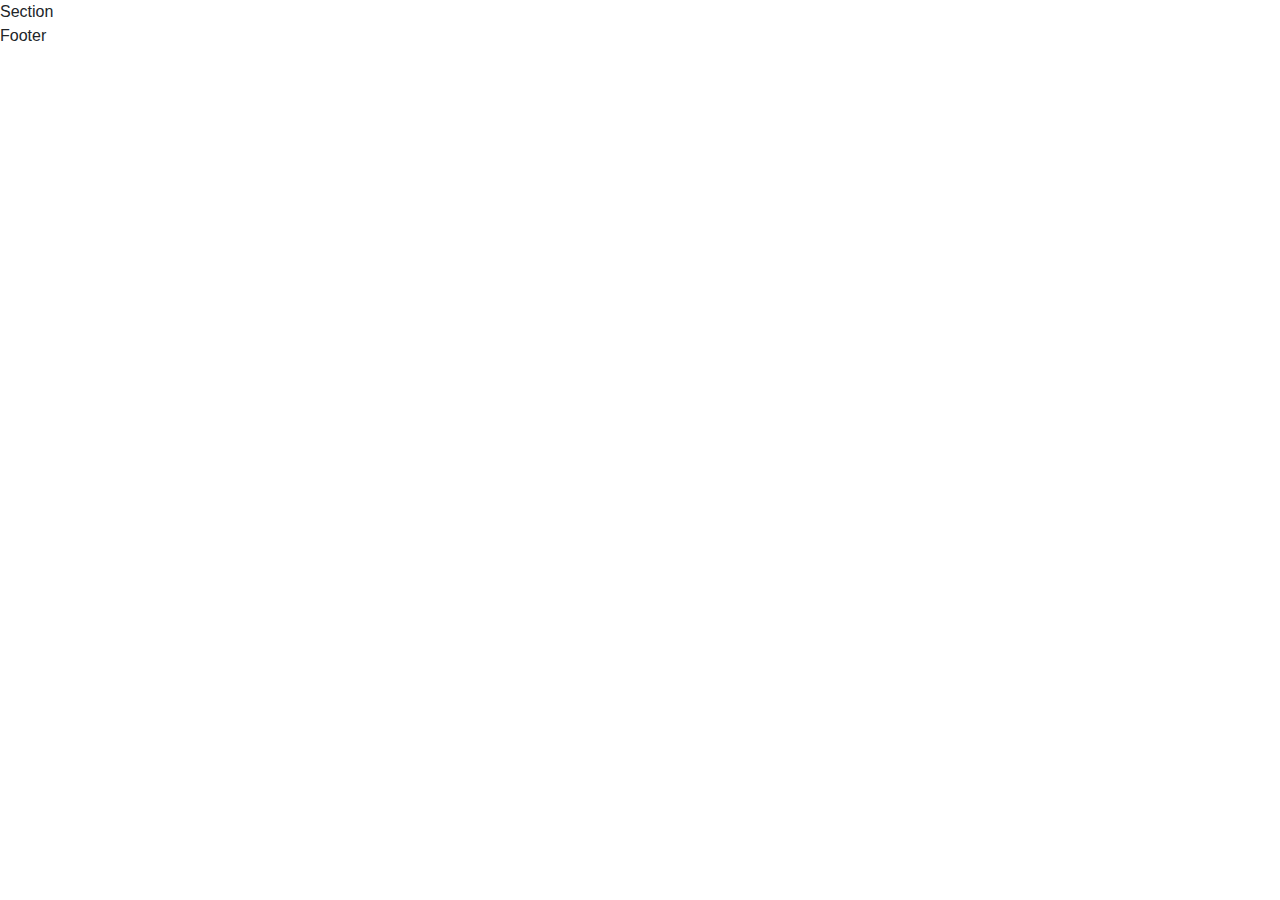
==== index.html @ 99e388a0 "Setup" ====
<!DOCTYPE html>
<html lang="en">

<head>
    <meta charset="UTF-8">
    <meta name="viewport" content="width=device-width, initial-scale=1.0">
    <meta http-equiv="X-UA-Compatible" content="ie=edge">

    <link rel="stylesheet" href="https://stackpath.bootstrapcdn.com/bootstrap/4.3.1/css/bootstrap.min.css" type="text/css" />
    <link rel="stylesheet" href="https://stackpath.bootstrapcdn.com/font-awesome/4.7.0/css/font-awesome.min.css" type="text/css" />
    <link rel="stylesheet" href="https://stackpath.bootstrapcdn.com/bootstrap/4.3.1/js/bootstrap.min.js" type="text/css" />
    <link rel="stylesheet" href="https://stackpath.bootstrapcdn.com/bootstrap/4.3.1/js/bootstrap.bundle.min.js" type="text/css" />
    
    <script src="https://ajax.googleapis.com/ajax/libs/jquery/3.4.1/jquery.min.js"></script>

    
    <link rel="stylesheet" href="assets/css/style.css" type="text/css" />
    <title>User Centric Frontend Project</title>
</head>

<body>

    <header>
       
    
    
            
        
    </header>

    <section>
        Section
    </section>


    <footer>
        Footer
    </footer>

</body>

</html>
---- assets/css/style.css ----
@import url('https://fonts.googleapis.com/css?family=Oswald|Raleway&display=swap');
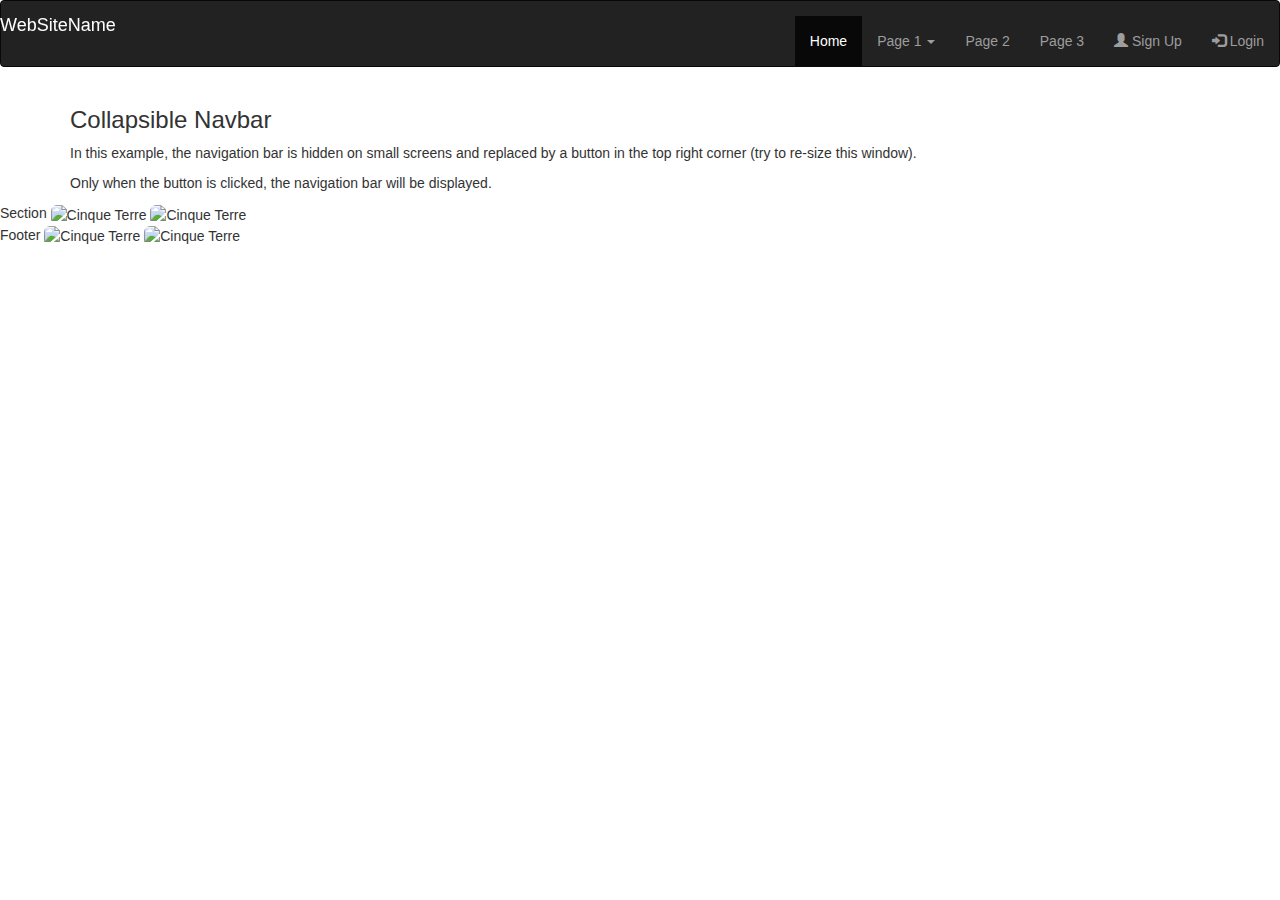
==== commit 1483c898: "Setup Layout NAVbar" ====
--- a/index.html
+++ b/index.html
@@ -6,14 +6,14 @@
     <meta name="viewport" content="width=device-width, initial-scale=1.0">
     <meta http-equiv="X-UA-Compatible" content="ie=edge">
 
-    <link rel="stylesheet" href="https://stackpath.bootstrapcdn.com/bootstrap/4.3.1/css/bootstrap.min.css" type="text/css" />
     <link rel="stylesheet" href="https://stackpath.bootstrapcdn.com/font-awesome/4.7.0/css/font-awesome.min.css" type="text/css" />
-    <link rel="stylesheet" href="https://stackpath.bootstrapcdn.com/bootstrap/4.3.1/js/bootstrap.min.js" type="text/css" />
-    <link rel="stylesheet" href="https://stackpath.bootstrapcdn.com/bootstrap/4.3.1/js/bootstrap.bundle.min.js" type="text/css" />
-    
+    <link rel="stylesheet" href="https://maxcdn.bootstrapcdn.com/bootstrap/3.4.0/css/bootstrap.min.css">
     <script src="https://ajax.googleapis.com/ajax/libs/jquery/3.4.1/jquery.min.js"></script>
+    <script src="https://maxcdn.bootstrapcdn.com/bootstrap/3.4.0/js/bootstrap.min.js"></script>
+    <link rel="stylesheet" href="assets/images/backround.png" type="text/css" />
 
-    
+
+
     <link rel="stylesheet" href="assets/css/style.css" type="text/css" />
     <title>User Centric Frontend Project</title>
 </head>
@@ -21,20 +21,129 @@
 <body>
 
     <header>
-       
-    
-    
+
+    <!--
+    BoilerPlate code from W3schools Collapsible Navbar
+    https://www.w3schools.com/bootstrap/tryit.asp?filename=trybs_navbar_collapse&stacked=h
+    Altered to fit my Project 
+        -->
+        <!-- 
+            Original CODE
+                <!DOCTYPE html>
+                <html lang="en">
+            <head>
+              <title>Bootstrap Example</title>
+              <meta charset="utf-8">
+              <meta name="viewport" content="width=device-width, initial-scale=1">
+              <link rel="stylesheet" href="https://maxcdn.bootstrapcdn.com/bootstrap/3.4.0/css/bootstrap.min.css">
+              <script src="https://ajax.googleapis.com/ajax/libs/jquery/3.4.1/jquery.min.js"></script>
+              <script src="https://maxcdn.bootstrapcdn.com/bootstrap/3.4.0/js/bootstrap.min.js"></script>
+            </head>
+
+            <body>
             
-        
+              <nav class="navbar navbar-inverse">
+                <div class="container-fluid">
+                  <div class="navbar-header">
+                    <button type="button" class="navbar-toggle" data-toggle="collapse" data-target="#myNavbar">
+                    <span class="icon-bar"></span>
+                    <span class="icon-bar"></span>
+                    <span class="icon-bar"></span>                        
+                  </button>
+                    <a class="navbar-brand" href="#">WebSiteName</a>
+                  </div>
+                  <div class="collapse navbar-collapse" id="myNavbar">
+                    <ul class="nav navbar-nav">
+                      <li class="active"><a href="#">Home</a></li>
+                      <li class="dropdown">
+                        <a class="dropdown-toggle" data-toggle="dropdown" href="#">Page 1 <span class="caret"></span></a>
+                        <ul class="dropdown-menu">
+                          <li><a href="#">Page 1-1</a></li>
+                          <li><a href="#">Page 1-2</a></li>
+                          <li><a href="#">Page 1-3</a></li>
+                        </ul>
+                      </li>
+                      <li><a href="#">Page 2</a></li>
+                      <li><a href="#">Page 3</a></li>
+                    </ul>
+                    <ul class="nav navbar-nav navbar-right">
+                      <li><a href="#"><span class="glyphicon glyphicon-user"></span> Sign Up</a></li>
+                      <li><a href="#"><span class="glyphicon glyphicon-log-in"></span> Login</a></li>
+                    </ul>
+                  </div>
+                </div>
+              </nav>
+              <div class="container">
+                <h3>Collapsible Navbar</h3>
+                <p>In this example, the navigation bar is hidden on small screens and replaced by a button in the top right corner (try to re-size this window).
+                  <p>Only when the button is clicked, the navigation bar will be displayed.</p>
+              </div>
+            </body>
+            </html>
+            -->
+        <nav class="navbar navbar-inverse">
+            <div class="container-fluid">
+
+                <div class="navbar-header navbar-fixed-top">
+
+                    <button type="button" class="navbar-toggle" data-toggle="collapse" data-target="#myNavbar">
+                        <span class="icon-bar"></span>
+                        <span class="icon-bar"></span>
+                        <span class="icon-bar"></span>                        
+                    </button>
+
+                    <a class="navbar-brand" href="#">WebSiteName</a>
+                </div>
+                <!-- 
+                    When viewed on smaller screens menue is reduced to an icon but it sits under (.navbar-brand)
+                    creating an overlap of clickable items
+                    Took me a bit to figure it out but i had to wrap it in a div and apply margin-top15px to (.fixme)
+                    -->
+                <div class="fixme">
+                    <div class="collapse navbar-collapse navbar-right" id="myNavbar">
+                        <ul class="nav navbar-nav">
+                            <li class="active"><a href="#">Home</a></li>
+                            <li class="dropdown">
+                                <a class="dropdown-toggle" data-toggle="dropdown" href="#">Page 1 <span class="caret"></span></a>
+                                <ul class="dropdown-menu">
+                                    <li><a href="#">Page 1-1</a></li>
+                                    <li><a href="#">Page 1-2</a></li>
+                                    <li><a href="#">Page 1-3</a></li>
+                                </ul>
+                            </li>
+                            <li><a href="#">Page 2</a></li>
+                            <li><a href="#">Page 3</a></li>
+                        </ul>
+                        <ul class="nav navbar-nav navbar-right">
+                            <li><a href="#"><span class="glyphicon glyphicon-user"></span> Sign Up</a></li>
+                            <li><a href="#"><span class="glyphicon glyphicon-log-in"></span> Login</a></li>
+                        </ul>
+                    </div>
+                </div>
+            </div>
+        </nav>
+
+        <div class="container">
+
+            <h3>Collapsible Navbar</h3>
+            <p>In this example, the navigation bar is hidden on small screens and replaced by a button in the top right corner (try to re-size this window).
+                <p>Only when the button is clicked, the navigation bar will be displayed.</p>
+        </div>
+
+
     </header>
 
     <section>
         Section
+        <img src="assets/images/backround.png" class="img-rounded" alt="Cinque Terre" width="304" height="236">
+        <img src="assets/images/backround.png" class="img-rounded" alt="Cinque Terre" width="304" height="236">
     </section>
 
 
     <footer>
         Footer
+        <img src="assets/images/backround.png" class="img-rounded" alt="Cinque Terre" width="304" height="236">
+        <img src="assets/images/backround.png" class="img-rounded" alt="Cinque Terre" width="304" height="236">
     </footer>
 
 </body>
--- a/assets/css/style.css
+++ b/assets/css/style.css
@@ -1,2 +1,30 @@
 @import url('https://fonts.googleapis.com/css?family=Oswald|Raleway&display=swap');
 
+header {
+    margin: 0;
+}
+
+.IMGcontainer {
+   
+}
+
+.myNavbar {
+    margin-top: 15px;
+}
+
+body {
+    
+}
+
+navbar navbar-inverse {
+    margin-top: 15px;
+}
+
+.fixme {
+    margin-top: 15px;   
+}
+
+/* Selects any <a> that is being activated */
+a:active {
+  margin-top: 15px;
+}
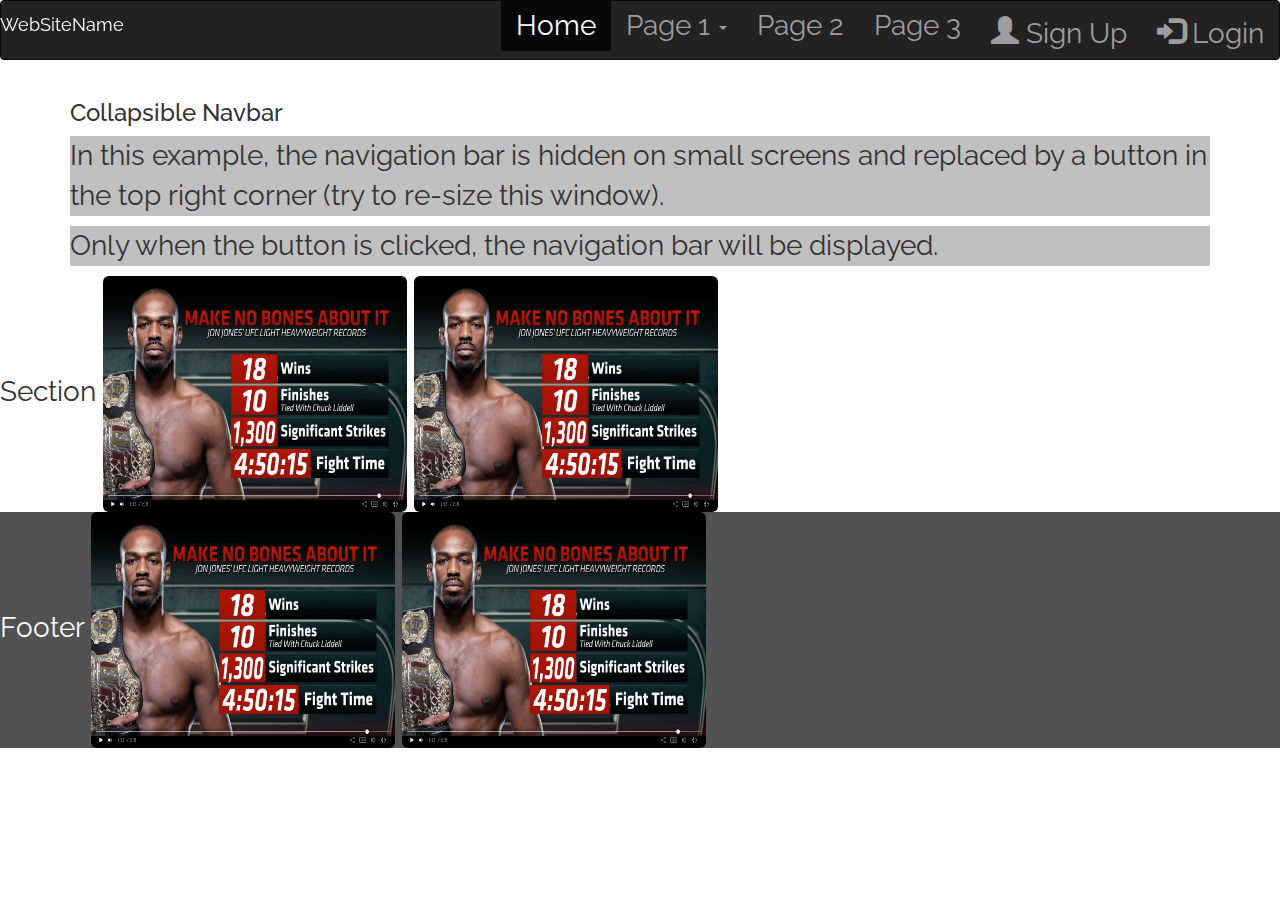
==== commit 74b8b812: "todo: UPload ChangeOFheart" ====
--- a/index.html
+++ b/index.html
@@ -85,7 +85,10 @@
             <div class="container-fluid">
 
                 <div class="navbar-header navbar-fixed-top">
-
+            <!-- 
+                TODO: add eventhandeler ONclick to button so when your on a smaller screen and at bottom of site
+                        clicking collapsed menue will jumpTOtop rather than displaying at the top invisible to the user
+                -->
                     <button type="button" class="navbar-toggle" data-toggle="collapse" data-target="#myNavbar">
                         <span class="icon-bar"></span>
                         <span class="icon-bar"></span>
@@ -99,7 +102,7 @@
                     creating an overlap of clickable items
                     Took me a bit to figure it out but i had to wrap it in a div and apply margin-top15px to (.fixme)
                     -->
-                <div class="fixme">
+                <div class="fixme" "navbar-right">
                     <div class="collapse navbar-collapse navbar-right" id="myNavbar">
                         <ul class="nav navbar-nav">
                             <li class="active"><a href="#">Home</a></li>
--- a/assets/css/style.css
+++ b/assets/css/style.css
@@ -1,30 +1,351 @@
 @import url('https://fonts.googleapis.com/css?family=Oswald|Raleway&display=swap');
 
-header {
+
+body {
+    margin: 50;
+    font-size: 28px;
+    font-family: Raleway;
+    
+}
+
+h5 {
+    background-color: silver;
+}
+
+/*----------------- Header -----------*/
+
+
+.header {
+    /* 
+    
+     background-attachment: fixed;
+    background-image: url('../images/background.png');
+    
+    background-color: #f1f1f1;  
+    background-image: url("assets/images/background.png");
+    
+     background-image: url("https://backgrounddownload.com/wp-content/uploads/2018/09/web-developer-background-images.jpg");
+  background-color: #cccccc;
+  height: 500px;
+  background-position: center;
+  background-repeat: no-repeat;
+  background-size: cover;
+  position: relative;
+    
+    */
+    background-image: url("https://cdn.img.com/joyent.wme/public/wme/assets/ec050984-7b81-11e6-96e0-8905cd656caf.jpg?v=13");
+    background-image: url("https://backgrounddownload.com/wp-content/uploads/2018/09/web-developer-background-images.jpg");
+
+
+
+    background-color: #cccccc;
+    height: 381px;
+    background-position: center;
+    background-repeat: no-repeat;
+    background-size: cover;
+    position: relative;
+    padding: 10px;
+    text-align: center;
+
+    padding-top: 100px;
+}
+
+
+#mainHeadder,
+h2 {
+    background-color: silver;
+}
+
+#mainHeadder,
+p {
+    background-color: silver;
+}
+
+/*----------------- StickyNavagition -----------*/
+
+#navbar {
+    overflow: hidden;
+    background-color: #333;
+}
+
+#navbar a {
+    font-family: Oswald;
+    float: left;
+    display: block;
+    color: #f2f2f2;
+    text-align: center;
+    padding: 14px 16px;
+    text-decoration: none;
+    font-size: 17px;
+}
+
+#navbar a:hover {
+    background-color: #4CAF50;
+    color: black;
+}
+
+#navbar a.active {
+    background-color: #4CAF50;
+    color: white;
+}
+
+.content {
+    padding: 16px;
+}
+
+.sticky {
+    position: fixed;
+    top: 0;
+    width: 100%;
+}
+
+.sticky+.content {
+    padding-top: 60px;
+}
+
+
+/*----------------- Index_Footer -----------*/
+
+
+
+footer {
+    background-color: #525252;
+    color: #fafafa;
+    min-height: 120px;
     margin: 0;
 }
 
-.IMGcontainer {
-   
-}
-
-.myNavbar {
+.cv-pdf i {
+    font-size: 18px;
+    color: #fafafa;
+    text-align: center;
+    padding-left: 5px;
+    transition: all 0.35s ease-in-out;
+    -moz-transition: all 0.35s ease-in-out;
+    -webkit-transition: all 0.35s ease-in-out;
+    -o-transition: all 0.35s ease-in-out;
+}
+
+.cv-pdf i:hover {
+    color: #e84610;
+}
+
+.social-links {
+    padding-bottom: 15px;
+}
+
+.social-links li a i {
+    width: 32px;
+    height: 32px;
+    padding: 12px 0;
+    border-radius: 50%;
+    font-size: 13px;
+    line-height: 7px;
+    text-align: center;
+    color: white;
+    background: #8f8f8f;
+    transition: all 0.35s ease-in-out;
+    -moz-transition: all 0.35s ease-in-out;
+    -webkit-transition: all 0.35s ease-in-out;
+    -o-transition: all 0.35s ease-in-out;
+}
+
+.social-links li a i:hover {
+    background: #4CAF50;
+}
+
+
+
+#footer-details {
+    padding: 20px;
+}
+
+
+
+/*----------------- Index_About -----------*/
+
+
+.aboutSEC {
+
+    
+    
+}
+
+
+/*----------------- IndexSkills_Section -----------*/
+
+.skillsSEC {
+
+    padding-top: 50px;
+}
+
+/*-------------------------------- WorkPAGE -------------------*/
+
+.iPad {
+    height: 500px;
+    background-color: silver;
+    
+}
+
+.resume {
+    margin-top: 100px;
+}
+
+.resume : p {
+    margin-top: 100px;
+    padding-top: 150px;
+}
+
+.resume.col-sm-12 {
+    margin-top: 150px;
+}
+
+.resume-DL i {
+    font-size: 150px;
+    color: #4CAF50;
+    text-align: center;
+    padding-left: 5px;
+    transition: all 0.35s ease-in-out;
+    -moz-transition: all 0.35s ease-in-out;
+    -webkit-transition: all 0.35s ease-in-out;
+    -o-transition: all 0.35s ease-in-out;
+}
+
+.resume-DL i:hover {
+    color: silver;
+    
+}
+
+/*-------------------------------- ContactPAGE_FORM -----------*/
+
+
+
+#ContactHead {
+    
+    
+    background-image: url("https://backgrounddownload.com/wp-content/uploads/2018/09/web-developer-background-images.jpg");
+    
+    height: 100%;
+    background-position: center;
+    background-repeat: no-repeat;
+    background-size: cover;
+    position: 80%;
+    
+    padding: 10px;
+    text-align: center;
+
+    padding-top: 90px;
+}
+
+.contact-heading {
+    font-family: "Oswald", sans-serif;
+    font-weight: 300;
+    margin-top: 225px;
+    margin-bottom: 20px;
+    background-color: silver;
+}
+
+.center-form {
+    padding-top: 10px;
+    margin: 0 auto;
+    max-width: 70%;
+    
+}
+
+button[type="submit"] {
+    margin: 0 auto;
     margin-top: 15px;
-}
-
-body {
-    
-}
-
-navbar navbar-inverse {
-    margin-top: 15px;
-}
-
-.fixme {
-    margin-top: 15px;   
-}
-
-/* Selects any <a> that is being activated */
-a:active {
-  margin-top: 15px;
-}
+    margin-bottom: 20px;
+
+    color: black;
+    background-color: #4CAF50;
+    font-size: 20px;
+
+    transition: all .5s ease-in-out;
+    -o-transition: all .5s ease-in-out;
+    -moz-transition: all .5s ease-in-out;
+    -webkit-transition: all .5s ease-in-out;
+    
+    
+
+
+}
+
+#bsend button:hover {
+
+    background-color: green;
+    color: white;
+
+    transition: all .5s ease-in-out;
+    -o-transition: all .5s ease-in-out;
+    -moz-transition: all .5s ease-in-out;
+    -webkit-transition: all .5s ease-in-out;
+}
+
+#bsend button.active {
+
+    background-color: black;
+    color: white;
+
+    transition: all .5s ease-out;
+    -o-transition: all .5s ease-out;
+    -moz-transition: all .5s ease-out;
+    -webkit-transition: all .5s ease-out;
+
+}
+
+
+/*----------------- MediaQueries -----------*/
+
+@media(min-width:992px) {
+    .center-form {
+        padding-top: 30px;
+        min-height:375px;
+        margin: 0 auto;
+        max-width: 50%;
+    }
+}
+
+
+
+
+
+
+
+
+
+
+
+
+
+
+
+
+
+
+
+
+
+
+
+
+
+
+
+
+
+
+
+
+
+
+
+
+
+
+
+
+
+
+
+
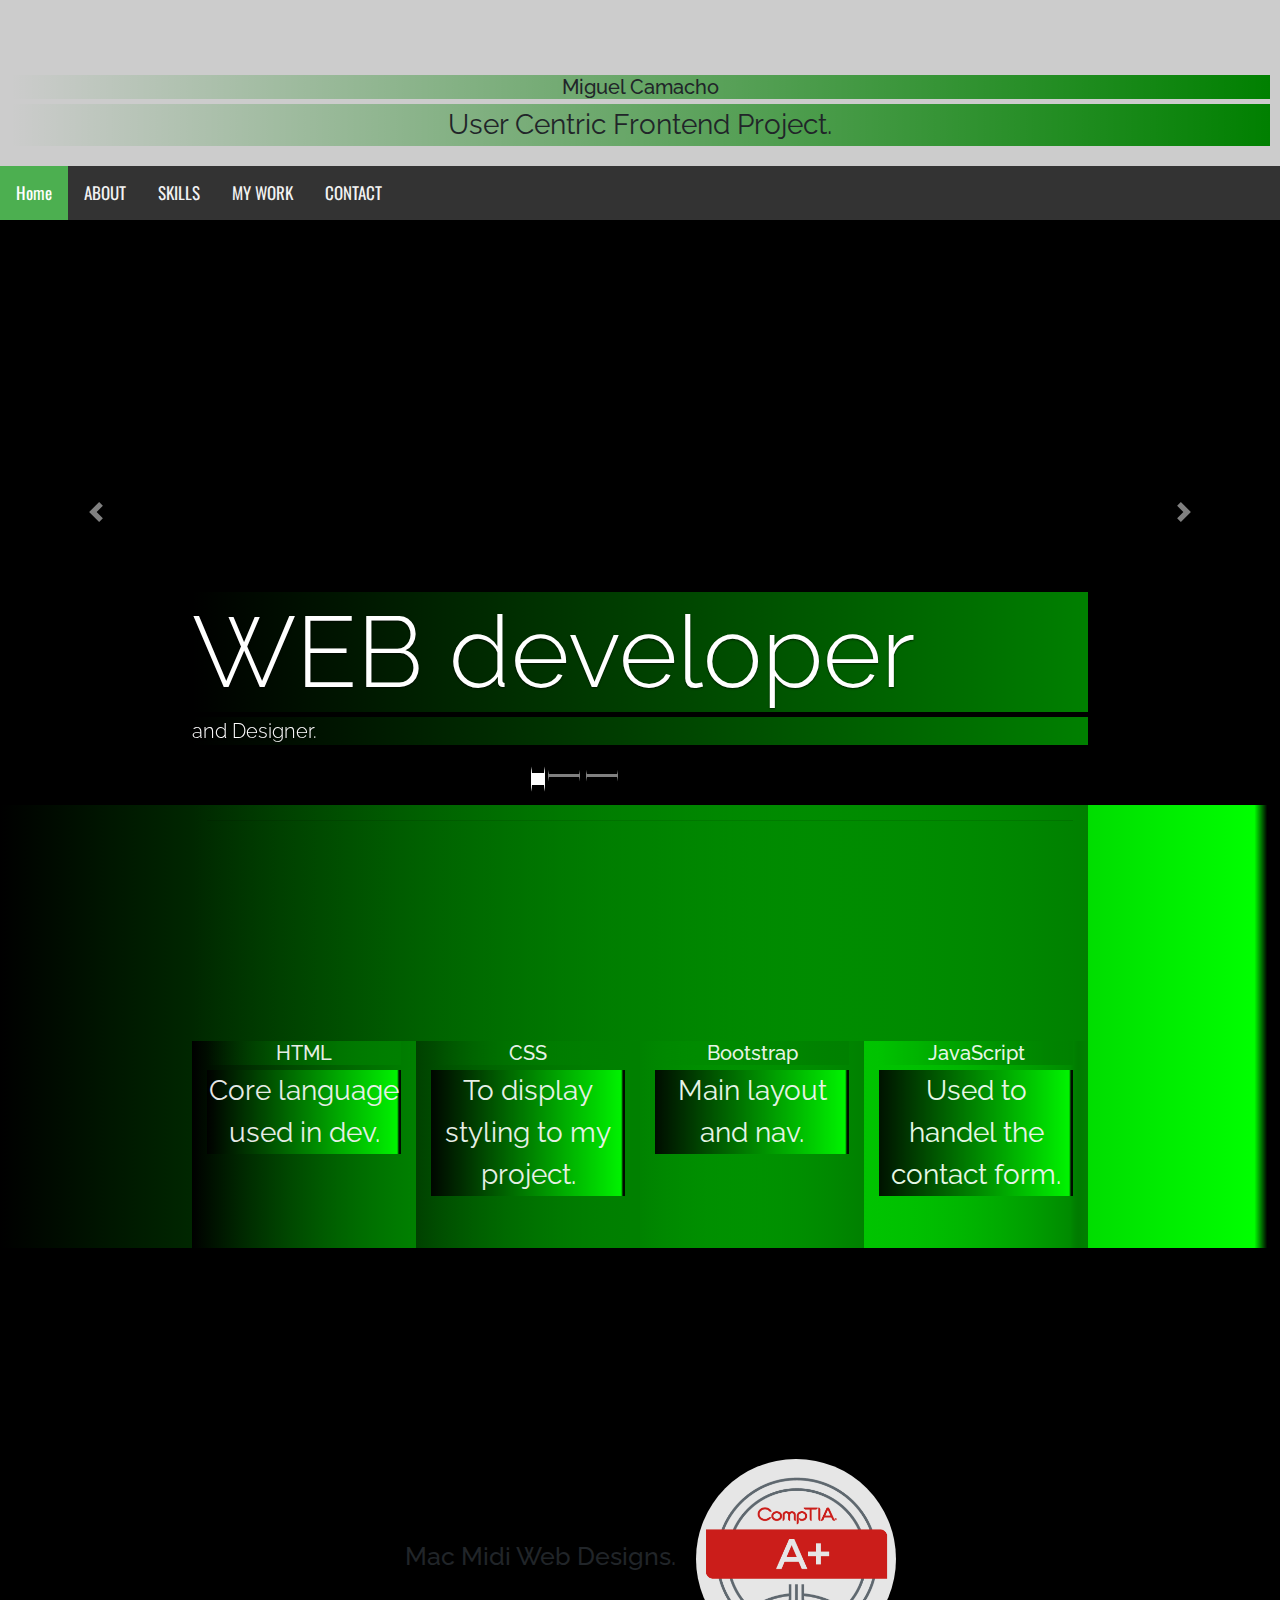
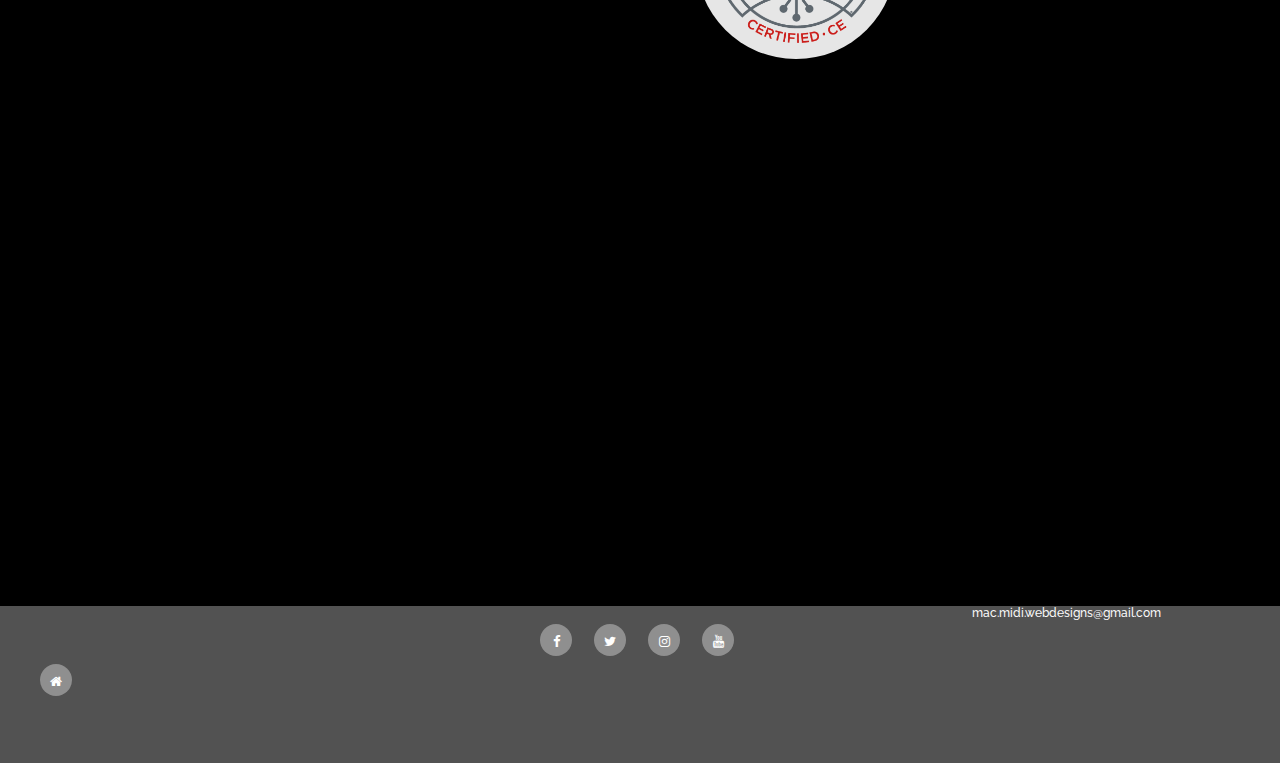
==== commit 637e2ba7: "timesUP :(" ====
--- a/index.html
+++ b/index.html
@@ -5,150 +5,236 @@
     <meta charset="UTF-8">
     <meta name="viewport" content="width=device-width, initial-scale=1.0">
     <meta http-equiv="X-UA-Compatible" content="ie=edge">
-
     <link rel="stylesheet" href="https://stackpath.bootstrapcdn.com/font-awesome/4.7.0/css/font-awesome.min.css" type="text/css" />
     <link rel="stylesheet" href="https://maxcdn.bootstrapcdn.com/bootstrap/3.4.0/css/bootstrap.min.css">
-    <script src="https://ajax.googleapis.com/ajax/libs/jquery/3.4.1/jquery.min.js"></script>
-    <script src="https://maxcdn.bootstrapcdn.com/bootstrap/3.4.0/js/bootstrap.min.js"></script>
+    <!-- Bootstrap CSS CDN -->
+    <link rel="stylesheet" href="https://stackpath.bootstrapcdn.com/bootstrap/4.3.1/css/bootstrap.min.css" integrity="sha384-ggOyR0iXCbMQv3Xipma34MD+dH/1fQ784/j6cY/iJTQUOhcWr7x9JvoRxT2MZw1T" crossorigin="anonymous">
+
     <link rel="stylesheet" href="assets/images/backround.png" type="text/css" />
-
-
+    <link rel="stylesheet" href="assets/images/myCompTIA.png" type="text/css" />
+
+    <!-- link to an external CSS file for styling the web page                            --------------------------------------->
+    <style>
+        .carousel-item {
+            height: 65vh;
+            min-height: 350px;
+            background: no-repeat center center scroll;
+            -webkit-background-size: cover;
+            -moz-background-size: cover;
+            -o-background-size: cover;
+            background-size: cover;
+        }
+        .trr{
+				background: linear-gradient(to right, rgba(0,0,0,0),  green);/*adds transparency from left to right*/
+			}
+		
+			.tll{
+			 background: linear-gradient(to left, black 1%, lime 2%, black 100%);
+			} 
+			.white {
+			    color:white;
+			    opacity: .9;
+			}
+			.aL {
+			    text-align:left;
+			}
+			
+    </style>
 
     <link rel="stylesheet" href="assets/css/style.css" type="text/css" />
+
     <title>User Centric Frontend Project</title>
 </head>
 
 <body>
-
+    
     <header>
-
-    <!--
-    BoilerPlate code from W3schools Collapsible Navbar
-    https://www.w3schools.com/bootstrap/tryit.asp?filename=trybs_navbar_collapse&stacked=h
-    Altered to fit my Project 
-        -->
-        <!-- 
-            Original CODE
-                <!DOCTYPE html>
-                <html lang="en">
-            <head>
-              <title>Bootstrap Example</title>
-              <meta charset="utf-8">
-              <meta name="viewport" content="width=device-width, initial-scale=1">
-              <link rel="stylesheet" href="https://maxcdn.bootstrapcdn.com/bootstrap/3.4.0/css/bootstrap.min.css">
-              <script src="https://ajax.googleapis.com/ajax/libs/jquery/3.4.1/jquery.min.js"></script>
-              <script src="https://maxcdn.bootstrapcdn.com/bootstrap/3.4.0/js/bootstrap.min.js"></script>
-            </head>
-
-            <body>
-            
-              <nav class="navbar navbar-inverse">
-                <div class="container-fluid">
-                  <div class="navbar-header">
-                    <button type="button" class="navbar-toggle" data-toggle="collapse" data-target="#myNavbar">
-                    <span class="icon-bar"></span>
-                    <span class="icon-bar"></span>
-                    <span class="icon-bar"></span>                        
-                  </button>
-                    <a class="navbar-brand" href="#">WebSiteName</a>
-                  </div>
-                  <div class="collapse navbar-collapse" id="myNavbar">
-                    <ul class="nav navbar-nav">
-                      <li class="active"><a href="#">Home</a></li>
-                      <li class="dropdown">
-                        <a class="dropdown-toggle" data-toggle="dropdown" href="#">Page 1 <span class="caret"></span></a>
-                        <ul class="dropdown-menu">
-                          <li><a href="#">Page 1-1</a></li>
-                          <li><a href="#">Page 1-2</a></li>
-                          <li><a href="#">Page 1-3</a></li>
-                        </ul>
-                      </li>
-                      <li><a href="#">Page 2</a></li>
-                      <li><a href="#">Page 3</a></li>
+        <div class="header">
+            <div class="mainHeader">
+                <h2>Miguel Camacho</h2>
+                <p>User Centric Frontend Project.</p>
+            </div>
+        </div>
+
+
+
+    </header>
+    <nav>
+        <div id="navbar">
+            <a class="active" href="#">Home</a>
+            <a href="#about">ABOUT</a>
+            <a href="#skills">SKILLS</a>
+            <a href="work.html">MY WORK</a>
+            <a href="contact.html">CONTACT</a>
+        </div>
+    </nav>
+
+
+    <div class="secAbout">
+        <section id="about">
+            <div class="aboutSEC">
+                <div id="carouselExampleIndicators" class="carousel slide" data-ride="carousel">
+                    <ol class="carousel-indicators">
+                        <li data-target="#carouselExampleIndicators" data-slide-to="0" class="active"></li>
+                        <li data-target="#carouselExampleIndicators" data-slide-to="1"></li>
+                        <li data-target="#carouselExampleIndicators" data-slide-to="2"></li>
+                    </ol>
+                    <div class="carousel-inner" role="listbox">
+                        <!-- Slide One - Set the background image for this slide in the line below -->
+                        <div class="carousel-item active" style="background-image: url('https://source.unsplash.com/RCAhiGJsUUE/1920x1080')">
+                            <div class="carousel-caption d-md-block">
+                                <h3 class="display-4 trr">WEB developer</h3>
+                                <p class="lead trr">and Designer.</p>
+                            </div>
+                        </div>
+                        <!-- Slide Two - Set the background image for this slide in the line below -->
+                        <div class="carousel-item" style="background-image: url('https://source.unsplash.com/wfh8dDlNFOk/1920x1080')">
+                            <div class="carousel-caption d-md-block">
+                                <h3 class="display-4 trr">Frontend Development.</h3>
+                                <p class="lead trr">HTML | CSS | BOOTSTRAP</p>
+                            </div>
+                        </div>
+                        <!-- Slide Three - Set the background image for this slide in the line below -->
+                        <div class="carousel-item" style="background-image: url('https://source.unsplash.com/O7fzqFEfLlo/1920x1080')">
+                            <div class="carousel-caption d-md-block d-sm-block">
+                                <h3 class="display-4 trr">Backend Development.</h3>
+                                <p class="lead trr">PYTHON | MYSQL | DJANGO </p>
+                            </div>
+                        </div>
+                    </div>
+                    <a class="carousel-control-prev" href="#carouselExampleIndicators" role="button" data-slide="prev">
+                  <span class="carousel-control-prev-icon" aria-hidden="true"></span>
+                  <span class="sr-only">Previous</span></a>
+                    <a class="carousel-control-next" href="#carouselExampleIndicators" role="button" data-slide="next">
+                  <span class="carousel-control-next-icon" aria-hidden="true"></span>
+                  <span class="sr-only">Next</span></a>
+                </div>
+            </div>
+        </section>
+    </div>
+
+
+
+    <div class="secSkill tll">
+        <section id="skills trr">
+            <div class="skillsSEC container-fluid trr">
+<hr id="skills">
+                <br><br><br><br><br>
+
+                <div class='row tll'>
+                    <div class='col-md-3 col-sm-6 trr'>
+                        <h2 class="trr white">HTML</h2>
+                        <p class="tll white">
+                            Core language used in dev.
+                        </p><br>
+                    </div>
+                    <div class='col-md-3 col-sm-6 trr'>
+                        <h2 class="trr white">CSS</h2>
+                        <p class="tll white">
+                            To display styling to my project.
+                        </p><br>
+                    </div>
+                    <div class='col-md-3 col-sm-6 trr'>
+                        <h2 class="trr white">Bootstrap</h2>
+                        <p class="tll white">
+                            Main layout and nav.
+                        </p><br>
+                    </div>
+                    <div class='col-md-3 col-sm-6 trr'>
+                        <h2 class="trr white">JavaScript</h2>
+                        <p class="tll white">
+                            Used to handel the contact form.
+                        </p>
+                    </div>
+                </div>
+
+
+            </div>
+
+
+        </section>
+        
+    </div>
+
+
+    <hr>
+    <div id="ending">
+        <div id="ending-message">
+            <h1>Mac Midi Web Designs.</h1>
+        </div>
+        <div id="ending-graphic">
+            <img id="ending-image" src="assets/images/CompTIA.png" alt="laptop" width="200">
+        </div>
+    </div>
+    <hr>
+    <br>
+    <br><br>
+    <br><br><br><br><br>
+
+
+
+    <footer class="container-fluid">
+        <div class="row" id="footer-detials">
+            <div class="col-sm-4">
+                <div id="footer-details" class="row">
+                    <ul class="list-inline social-links">
+                        <li class="list-inline-item">
+                            <a target="" href="index.1.html">
+                            <i class="fa fa-home" aria-hidden="true"></i>
+                            <span class="sr-only">home</span>
+                        </a>
+                        </li>
                     </ul>
-                    <ul class="nav navbar-nav navbar-right">
-                      <li><a href="#"><span class="glyphicon glyphicon-user"></span> Sign Up</a></li>
-                      <li><a href="#"><span class="glyphicon glyphicon-log-in"></span> Login</a></li>
-                    </ul>
-                  </div>
                 </div>
-              </nav>
-              <div class="container">
-                <h3>Collapsible Navbar</h3>
-                <p>In this example, the navigation bar is hidden on small screens and replaced by a button in the top right corner (try to re-size this window).
-                  <p>Only when the button is clicked, the navigation bar will be displayed.</p>
-              </div>
-            </body>
-            </html>
-            -->
-        <nav class="navbar navbar-inverse">
-            <div class="container-fluid">
-
-                <div class="navbar-header navbar-fixed-top">
-            <!-- 
-                TODO: add eventhandeler ONclick to button so when your on a smaller screen and at bottom of site
-                        clicking collapsed menue will jumpTOtop rather than displaying at the top invisible to the user
-                -->
-                    <button type="button" class="navbar-toggle" data-toggle="collapse" data-target="#myNavbar">
-                        <span class="icon-bar"></span>
-                        <span class="icon-bar"></span>
-                        <span class="icon-bar"></span>                        
-                    </button>
-
-                    <a class="navbar-brand" href="#">WebSiteName</a>
-                </div>
-                <!-- 
-                    When viewed on smaller screens menue is reduced to an icon but it sits under (.navbar-brand)
-                    creating an overlap of clickable items
-                    Took me a bit to figure it out but i had to wrap it in a div and apply margin-top15px to (.fixme)
-                    -->
-                <div class="fixme" "navbar-right">
-                    <div class="collapse navbar-collapse navbar-right" id="myNavbar">
-                        <ul class="nav navbar-nav">
-                            <li class="active"><a href="#">Home</a></li>
-                            <li class="dropdown">
-                                <a class="dropdown-toggle" data-toggle="dropdown" href="#">Page 1 <span class="caret"></span></a>
-                                <ul class="dropdown-menu">
-                                    <li><a href="#">Page 1-1</a></li>
-                                    <li><a href="#">Page 1-2</a></li>
-                                    <li><a href="#">Page 1-3</a></li>
-                                </ul>
-                            </li>
-                            <li><a href="#">Page 2</a></li>
-                            <li><a href="#">Page 3</a></li>
-                        </ul>
-                        <ul class="nav navbar-nav navbar-right">
-                            <li><a href="#"><span class="glyphicon glyphicon-user"></span> Sign Up</a></li>
-                            <li><a href="#"><span class="glyphicon glyphicon-log-in"></span> Login</a></li>
-                        </ul>
-                    </div>
-                </div>
-            </div>
-        </nav>
-
-        <div class="container">
-
-            <h3>Collapsible Navbar</h3>
-            <p>In this example, the navigation bar is hidden on small screens and replaced by a button in the top right corner (try to re-size this window).
-                <p>Only when the button is clicked, the navigation bar will be displayed.</p>
-        </div>
-
-
-    </header>
-
-    <section>
-        Section
-        <img src="assets/images/backround.png" class="img-rounded" alt="Cinque Terre" width="304" height="236">
-        <img src="assets/images/backround.png" class="img-rounded" alt="Cinque Terre" width="304" height="236">
-    </section>
-
-
-    <footer>
-        Footer
-        <img src="assets/images/backround.png" class="img-rounded" alt="Cinque Terre" width="304" height="236">
-        <img src="assets/images/backround.png" class="img-rounded" alt="Cinque Terre" width="304" height="236">
+            </div>
+            <div class="col-sm-4 text-center">
+                <ul class="list-inline social-links">
+                    <li class="list-inline-item">
+                        <a target="_blank" href="https://www.facebook.com/careers/areas-of-work/engineering/?teams[0]=Software%20Engineering">
+                            <i class="fa fa-facebook" aria-hidden="true"></i>
+                            <span class="sr-only">Facebook</span>
+                        </a>
+                    </li>
+                    <li class="list-inline-item">
+                        <a target="_blank" href="https://twitter.com/CodersInstitute?ref_src=twsrc%5Egoogle%7Ctwcamp%5Eserp%7Ctwgr%5Eauthor">
+                            <i class="fa fa-twitter" aria-hidden="true"></i>
+                            <span class="sr-only">Twitter</span>
+                        </a>
+                    </li>
+
+                    <li class="list-inline-item">
+                        <a target="_blank" href="https://www.instagram.com/codeinstitute/?hl=en">
+                            <i class="fa fa-instagram" aria-hidden="true"></i>
+                            <span class="sr-only">Instagram</span>
+                        </a>
+                    </li>
+                    <li class="list-inline-item">
+                        <a target="_blank" href="https://www.youtube.com/results?search_query=web+development">
+                            <i class="fa fa-youtube" aria-hidden="true"></i>
+                            <span class="sr-only">YouTube</span>
+                        </a>
+                    </li>
+                </ul>
+            </div>
+            <div class="col-sm-4 text-center">
+
+                <h6>mac.midi.webdesigns@gmail.com</h6>
+            </div>
+        </div>
+        </div>
     </footer>
 
+    <script type="text/javascript" src="assets/js/scripts.js"></script>
+
+    <!-- Optional JavaScript -->
+    <!-- jQuery first, then Popper.js, then Bootstrap JS --------------------------------------------------------------------------->
+
+    <script src="https://code.jquery.com/jquery-3.3.1.slim.min.js" integrity="sha384-q8i/X+965DzO0rT7abK41JStQIAqVgRVzpbzo5smXKp4YfRvH+8abtTE1Pi6jizo" crossorigin="anonymous"></script>
+
+    <script src="https://cdnjs.cloudflare.com/ajax/libs/popper.js/1.14.7/umd/popper.min.js" integrity="sha384-UO2eT0CpHqdSJQ6hJty5KVphtPhzWj9WO1clHTMGa3JDZwrnQq4sF86dIHNDz0W1" crossorigin="anonymous"></script>
+
+    <script src="https://stackpath.bootstrapcdn.com/bootstrap/4.3.1/js/bootstrap.min.js" integrity="sha384-JjSmVgyd0p3pXB1rRibZUAYoIIy6OrQ6VrjIEaFf/nJGzIxFDsf4x0xIM+B07jRM" crossorigin="anonymous"></script>
+
 </body>
 
 </html>
--- a/assets/css/style.css
+++ b/assets/css/style.css
@@ -5,15 +5,21 @@
     margin: 50;
     font-size: 28px;
     font-family: Raleway;
-    
+    background-color: black;
+
+}
+
+h6 {
+    font-size: 12px;
 }
 
 h5 {
     background-color: silver;
 }
 
-/*----------------- Header -----------*/
-
+/* #start ------------------------------------ LandingPage ** index.1.html ** -----------*/
+
+/*----------------- LandingHeader -----------*/
 
 .header {
     /* 
@@ -37,9 +43,8 @@
     background-image: url("https://backgrounddownload.com/wp-content/uploads/2018/09/web-developer-background-images.jpg");
 
 
-
     background-color: #cccccc;
-    height: 381px;
+    
     background-position: center;
     background-repeat: no-repeat;
     background-size: cover;
@@ -47,18 +52,29 @@
     padding: 10px;
     text-align: center;
 
-    padding-top: 100px;
-}
+    padding-top: 75px;
+}
+
 
 
 #mainHeadder,
 h2 {
-    background-color: silver;
+   background: linear-gradient(to right, rgba(0,0,0,0),  green);/*adds transparency from left to right*/
 }
 
 #mainHeadder,
 p {
-    background-color: silver;
+ background: linear-gradient(to right, rgba(0,0,0,0),  green);/*adds transparency from left to right*/
+}
+
+.tr {
+    background: linear-gradient(to right, rgba(0, 0, 0, 0), green);
+    /*adds transparency from left to right*/
+}
+
+.tl {
+    background: linear-gradient(to left, #ff4000 1%, #40ff00 60%, #0040ff 100%);
+    /*applys multiple gradient colours*/
 }
 
 /*----------------- StickyNavagition -----------*/
@@ -104,9 +120,45 @@
 }
 
 
-/*----------------- Index_Footer -----------*/
-
-
+
+
+
+
+
+
+
+
+#ending {
+    display: flex;
+    /*set as a flex container*/
+    flex-direction: column;
+    /*mobile first approach*/
+    justify-content: center;
+    /* for the crox axis alignment*/
+    align-items: center;
+    /* for the main axis alignment*/
+    margin-top:200px;
+}
+
+#ending-message {
+    text-align: center;
+    font-family: Raleway;
+    font-size: 50px;
+    margin: 30px 20px;
+
+}
+
+#ending-graphic {
+    border-radius: 50%;
+}
+
+#ending-image {
+    border-radius: 50%;
+    opacity: 0.9;
+}
+
+
+/*----------------- Landing_Footer -----------*/
 
 footer {
     background-color: #525252;
@@ -131,13 +183,14 @@
 }
 
 .social-links {
+    padding-top: 10px;
     padding-bottom: 15px;
 }
 
 .social-links li a i {
     width: 32px;
     height: 32px;
-    padding: 12px 0;
+    padding: 14px 0;
     border-radius: 50%;
     font-size: 13px;
     line-height: 7px;
@@ -154,44 +207,84 @@
     background: #4CAF50;
 }
 
-
-
 #footer-details {
-    padding: 20px;
-}
-
-
-
-/*----------------- Index_About -----------*/
-
-
-.aboutSEC {
-
-    
-    
-}
-
-
-/*----------------- IndexSkills_Section -----------*/
+    padding: 40px;
+
+}
+
+/*----------------- Landing-Silde_Section -----------*/
+
+#carouselExampleIndicators {
+    height: 65vh;
+    min-height: 350px;
+    background: no-repeat center center scroll;
+    -webkit-background-size: cover;
+    -moz-background-size: cover;
+    -o-background-size: cover;
+    background-size: cover;
+}
+
+.carousel-item {
+    height: 65vh;
+    min-height: 350px;
+    background: no-repeat center center scroll;
+    -webkit-background-size: cover;
+    -moz-background-size: cover;
+    -o-background-size: cover;
+    background-size: cover;
+}
+
+
+#lapse {}
+
+/*----------------- Landing-About_Section -----------*/
+
+.aboutSec {
+
+    background-image: url('https://source.unsplash.com/wfh8dDlNFOk/1920x1080');
+    height: 80vh;
+    background-position: center;
+    background-repeat: no-repeat;
+    background-size: 100%;
+    position: relative;
+    padding: 10px;
+    text-align: center;
+
+    padding-top: 10px;
+
+}
+
+
+/*----------------- LandingSkills_Section -----------*/
 
 .skillsSEC {
 
-    padding-top: 50px;
-}
-
-/*-------------------------------- WorkPAGE -------------------*/
+
+    padding-top: 5px;
+    text-align: center;
+    width: 70%;
+}
+
+
+
+
+/* ##end ----------------------------------------------- LandingPage ** index.1.html ** -----------*/
+
+/* #start --------------------------------------- WorkPage ** work.html ** -----------*/
+
+/*------------------------------------------------------- WorkPAGE -------------------*/
 
 .iPad {
-    height: 500px;
+    height: 100px;
     background-color: silver;
-    
+
 }
 
 .resume {
     margin-top: 100px;
 }
 
-.resume : p {
+.resume: p {
     margin-top: 100px;
     padding-top: 150px;
 }
@@ -213,24 +306,26 @@
 
 .resume-DL i:hover {
     color: silver;
-    
-}
-
-/*-------------------------------- ContactPAGE_FORM -----------*/
-
-
+
+}
+
+/* ##end ---------------------------------------- WorkPage ** work.html ** -----------*/
+
+/*--------------------------      ContactPage ** contact.html ** ---------------------*/
+
+/*#start --------------------                ContactPAGE_FORM --------------------*/
 
 #ContactHead {
-    
-    
+
+
     background-image: url("https://backgrounddownload.com/wp-content/uploads/2018/09/web-developer-background-images.jpg");
-    
+
     height: 100%;
     background-position: center;
     background-repeat: no-repeat;
     background-size: cover;
     position: 80%;
-    
+
     padding: 10px;
     text-align: center;
 
@@ -248,8 +343,8 @@
 .center-form {
     padding-top: 10px;
     margin: 0 auto;
-    max-width: 70%;
-    
+    max-width: 60%;
+
 }
 
 button[type="submit"] {
@@ -257,6 +352,7 @@
     margin-top: 15px;
     margin-bottom: 20px;
 
+
     color: black;
     background-color: #4CAF50;
     font-size: 20px;
@@ -265,8 +361,8 @@
     -o-transition: all .5s ease-in-out;
     -moz-transition: all .5s ease-in-out;
     -webkit-transition: all .5s ease-in-out;
-    
-    
+
+
 
 
 }
@@ -294,58 +390,97 @@
 
 }
 
+/* ##end --------------------------------- ContactPage ** contact.html ** -----------*/
 
 /*----------------- MediaQueries -----------*/
 
-@media(min-width:992px) {
+
+
+@media (min-width: 499px) {
+    .ending-graphic {
+        margin-top: 30px;
+    }
+    .lead {
+        text-align:left
+    }
+}
+
+
+@media screen and (min-width: 700px) {
+    /* LogoEnding */
+    #ending {
+
+        flex-direction: row;
+        /* across screen for dexktop screen size*/
+        width: 80%;
+        margin: 200px auto;
+
+    }
+    
+    .lead {
+        font-size: 20px
+    }
+    .display-4 {
+        text-align:left;
+        font-size: 100px;
+    }
+}
+
+
+
+
+@media (min-width: 992px) {
     .center-form {
         padding-top: 30px;
-        min-height:375px;
+        min-height: 575px;
+        width: 80%;
+    }
+}
+
+
+@media (min-width: 4000px) {
+    .center-form {
+        padding-top: 30px;
+        min-height: 575px;
+        margin: 0;
+        width: 80%;
+    }
+}
+
+
+
+
+
+/*-----------MEDIA QUERIES---------
+
+
+@media (max-width: 768px) and (min-width: 375px) {
+       .social-links {
+    padding-top: 50px;
+    padding-bottom: 15px;
+}
+}
+/*-----------MEDIA QUERIES---------
+
+@media (max-width: 992px) {
+    .center-form {
+        padding-top: 30px;
+        min-height: 375px;
         margin: 0 auto;
         max-width: 50%;
     }
 }
 
-
-
-
-
-
-
-
-
-
-
-
-
-
-
-
-
-
-
-
-
-
-
-
-
-
-
-
-
-
-
-
-
-
-
-
-
-
-
-
-
-
-
-
+@media (min-width: 992px) {
+   .center-form {
+        padding-top: 30px;
+        min-height: 375px;
+        margin: 0 auto;
+        min-width: 850px;
+    }
+}
+
+
+
+
+-*/
